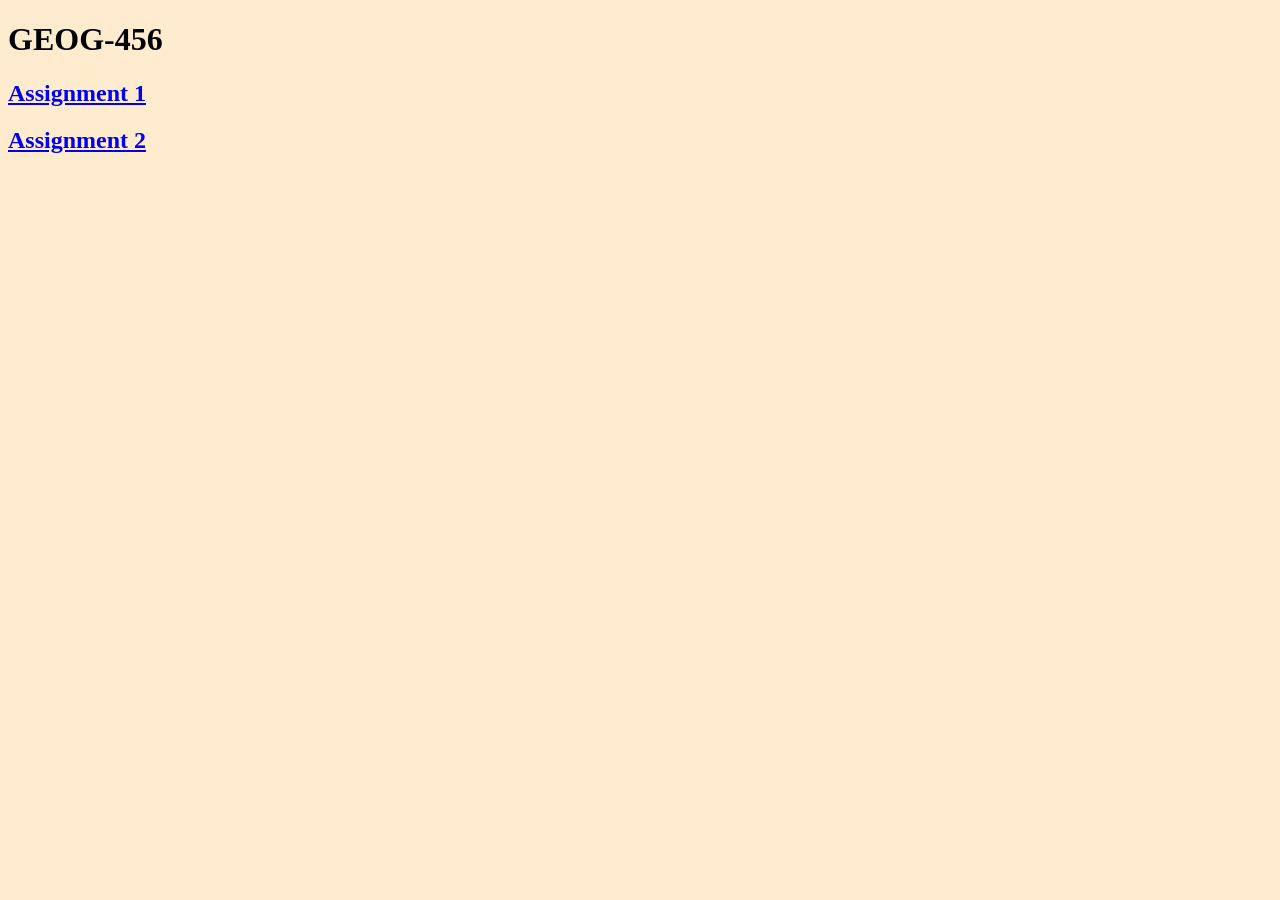
==== index.html @ 668dae51 "Changed index title" ====
<!DOCTYPE html>
<html lang="en">
<head>
    <meta charset="UTF-8">
    <meta name="viewport" content="width=device-width, initial-scale=1.0">
    <title>GEOG-456 Assignment Index</title>
</head>
<body bgcolor="blanchedalmond">
    <h1>GEOG-456</h1>
    <h2><a href="https://mkariher.github.io/GEOG-456/Kariher-HTML%20Intro.html">Assignment 1</a></h2>
    <h2><a href="https://mkariher.github.io/GEOG-456/SagradaLeaflet.html">Assignment 2</a></h2>
</body>
</html>
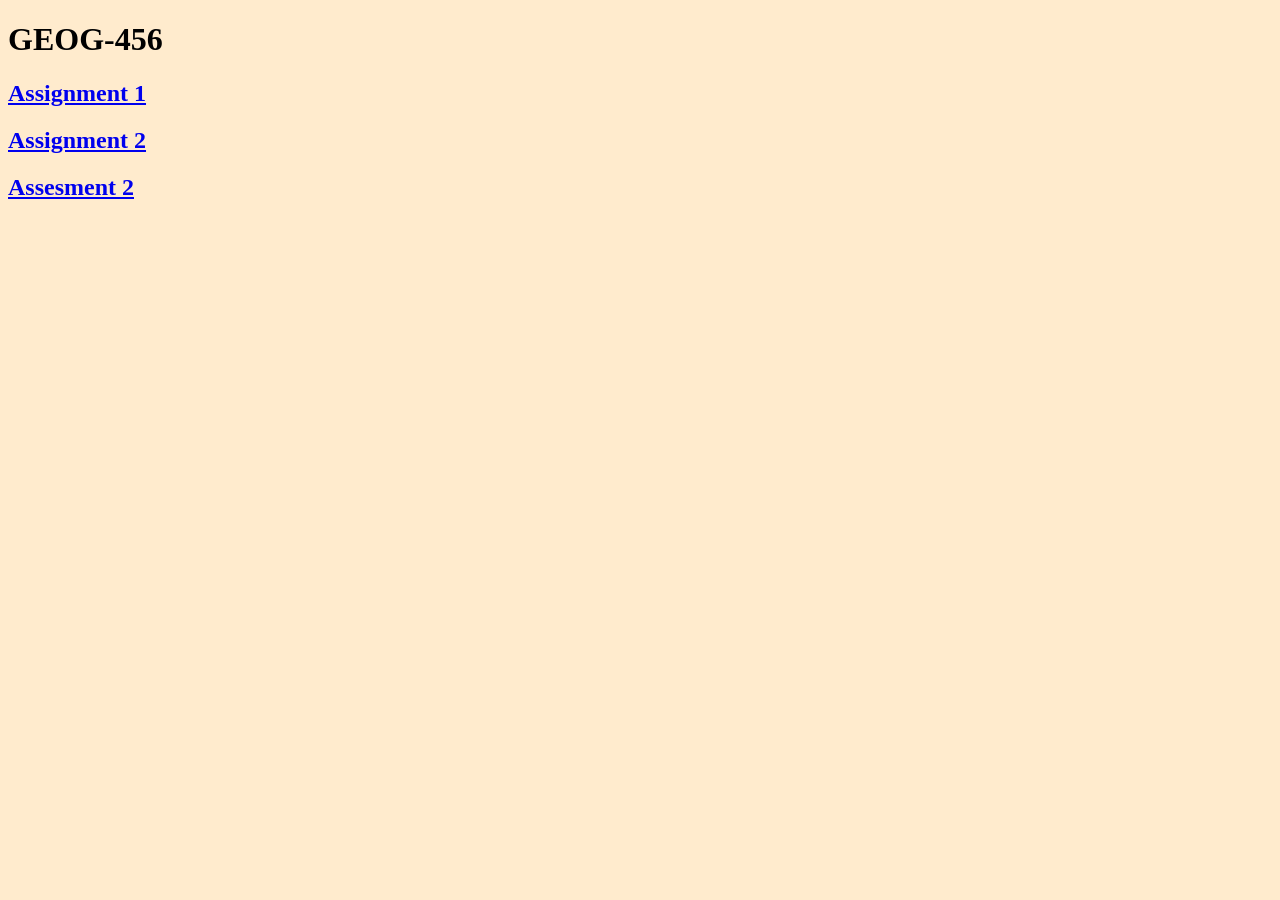
==== commit b4753a89: "Assessment 2 Updated with assessment 2" ====
--- a/index.html
+++ b/index.html
@@ -9,5 +9,6 @@
     <h1>GEOG-456</h1>
     <h2><a href="https://mkariher.github.io/GEOG-456/Kariher-HTML%20Intro.html">Assignment 1</a></h2>
     <h2><a href="https://mkariher.github.io/GEOG-456/SagradaLeaflet.html">Assignment 2</a></h2>
+    <h2><a href="https://mkariher.github.io/GEOG-456/Assesment2MindyMkariher.html">Assesment 2</a></h2>
 </body>
 </html>
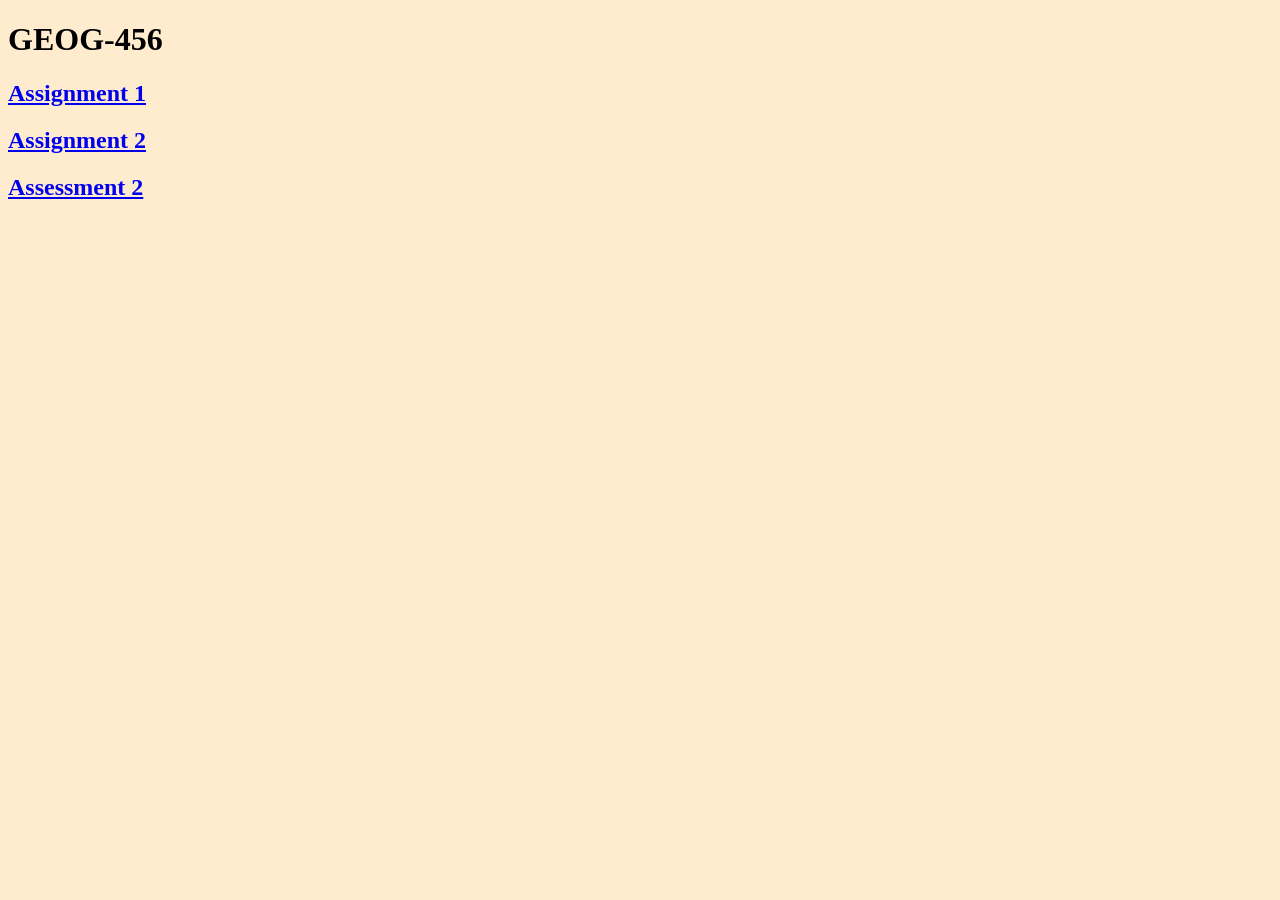
==== commit 256f9734: "Update index.html Spelling fix" ====
--- a/index.html
+++ b/index.html
@@ -9,6 +9,6 @@
     <h1>GEOG-456</h1>
     <h2><a href="https://mkariher.github.io/GEOG-456/Kariher-HTML%20Intro.html">Assignment 1</a></h2>
     <h2><a href="https://mkariher.github.io/GEOG-456/SagradaLeaflet.html">Assignment 2</a></h2>
-    <h2><a href="https://mkariher.github.io/GEOG-456/Assesment2MindyMkariher.html">Assesment 2</a></h2>
+    <h2><a href="https://mkariher.github.io/GEOG-456/Assesment2MindyMkariher.html">Assessment 2</a></h2>
 </body>
 </html>
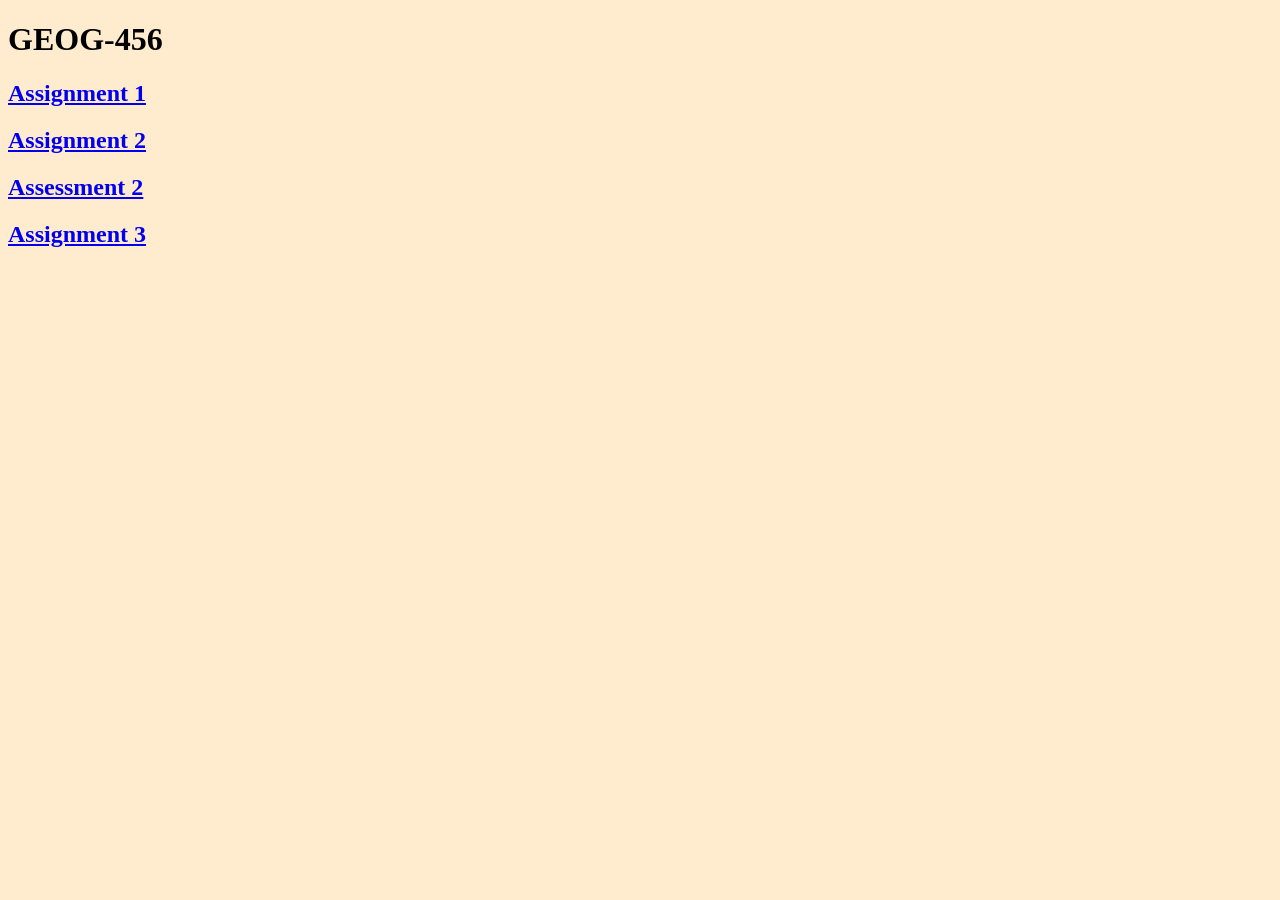
==== commit 69a605dd: "Update index.html" ====
--- a/index.html
+++ b/index.html
@@ -10,5 +10,6 @@
     <h2><a href="https://mkariher.github.io/GEOG-456/Kariher-HTML%20Intro.html">Assignment 1</a></h2>
     <h2><a href="https://mkariher.github.io/GEOG-456/SagradaLeaflet.html">Assignment 2</a></h2>
     <h2><a href="https://mkariher.github.io/GEOG-456/Assesment2MindyMkariher.html">Assessment 2</a></h2>
+    <h2><a href="https://mkariher.github.io/GEOG-456/mkariher_Assignment3.html">Assignment 3</a></h2>
 </body>
-</html>+</html>
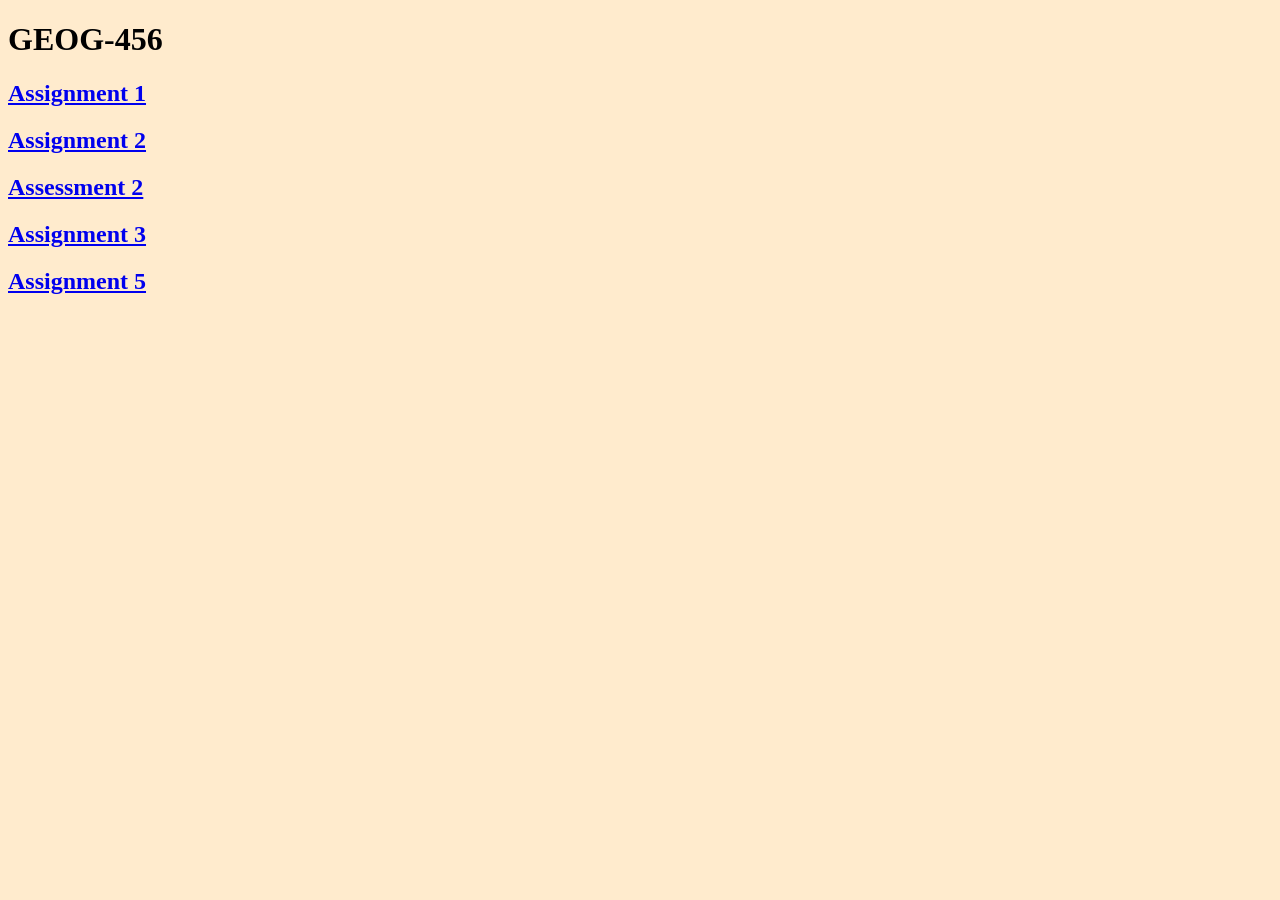
==== commit 146a4cad: "Homework 5 Cleaned up the bigfoot data from a previous assignment to sort by date. Then created a sl" ====
--- a/index.html
+++ b/index.html
@@ -11,5 +11,6 @@
     <h2><a href="https://mkariher.github.io/GEOG-456/SagradaLeaflet.html">Assignment 2</a></h2>
     <h2><a href="https://mkariher.github.io/GEOG-456/Assesment2MindyMkariher.html">Assessment 2</a></h2>
     <h2><a href="https://mkariher.github.io/GEOG-456/mkariher_Assignment3.html">Assignment 3</a></h2>
+    <h2><a href="https://mkariher.github.io/GEOG-456/HW5.html">Assignment 5</a></h2>
 </body>
 </html>
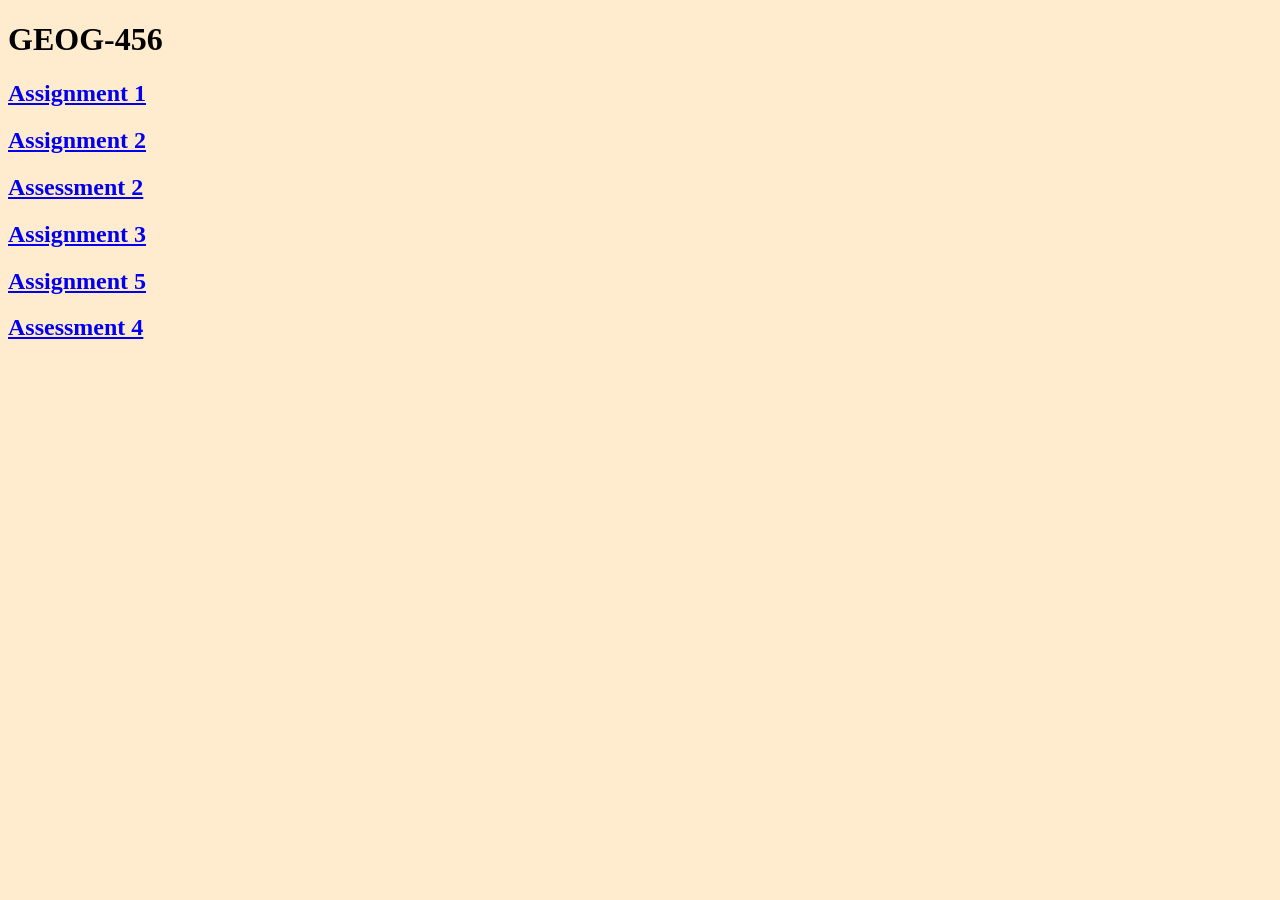
==== commit 56965521: "Updated website and completed assessment 4 Map that shows overview of all bigfoot sightings and info" ====
--- a/index.html
+++ b/index.html
@@ -12,5 +12,6 @@
     <h2><a href="https://mkariher.github.io/GEOG-456/Assesment2MindyMkariher.html">Assessment 2</a></h2>
     <h2><a href="https://mkariher.github.io/GEOG-456/mkariher_Assignment3.html">Assignment 3</a></h2>
     <h2><a href="https://mkariher.github.io/GEOG-456/HW5.html">Assignment 5</a></h2>
+    <h2><a href="https://mkariher.github.io/GEOG-456/Assessment4.html">Assessment 4</a></h2>
 </body>
 </html>
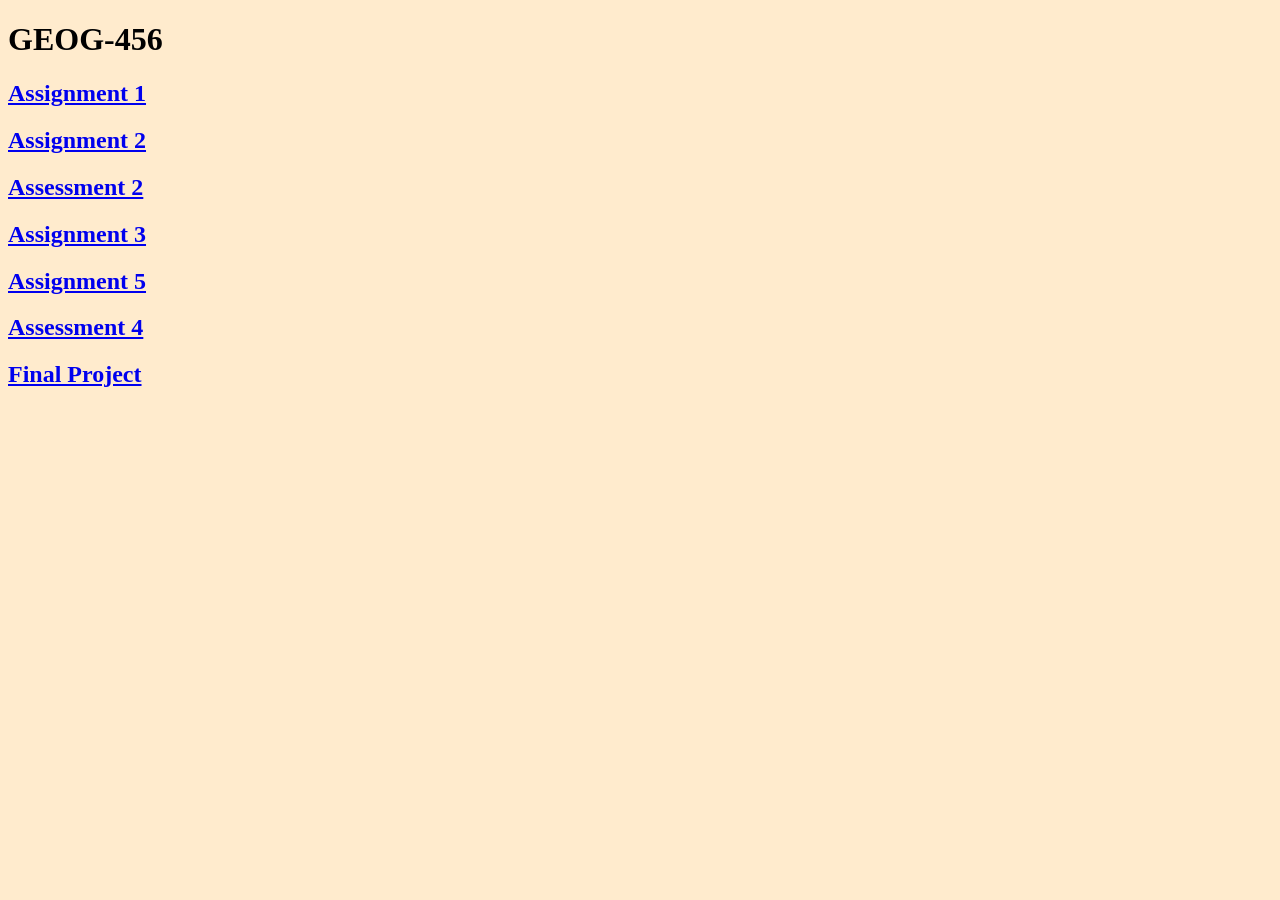
==== commit 59cd1be0: "Final Project Upload Modules and files for the final project" ====
--- a/index.html
+++ b/index.html
@@ -13,5 +13,6 @@
     <h2><a href="https://mkariher.github.io/GEOG-456/mkariher_Assignment3.html">Assignment 3</a></h2>
     <h2><a href="https://mkariher.github.io/GEOG-456/HW5.html">Assignment 5</a></h2>
     <h2><a href="https://mkariher.github.io/GEOG-456/Assessment4.html">Assessment 4</a></h2>
+    <h2><a href="https://mkariher.github.io/GEOG-456/BennettFamily.html">Final Project</a></h2>
 </body>
 </html>
